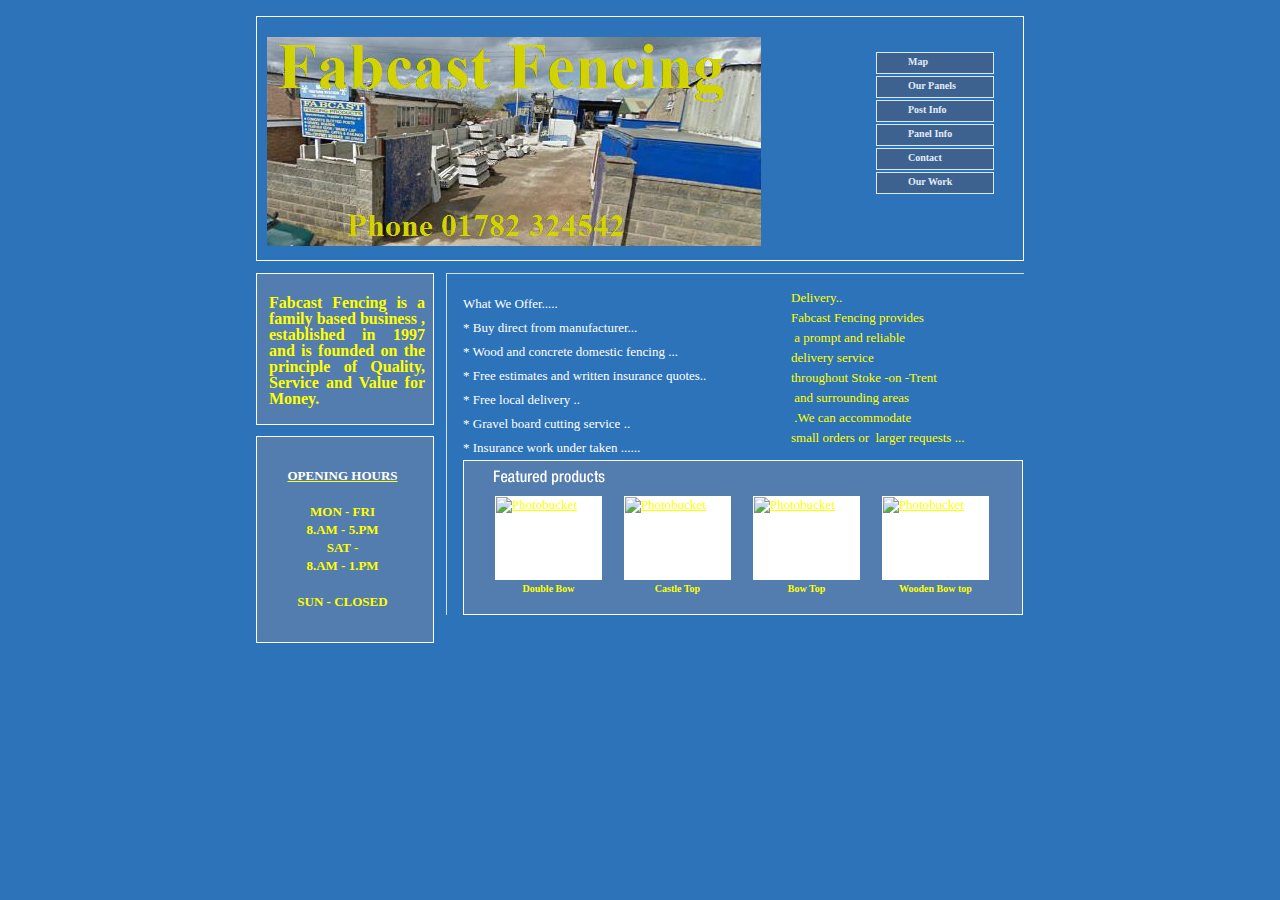
==== index.html @ 1765cf6b "First web site" ====
<!DOCTYPE html PUBLIC "-//W3C//DTD XHTML 1.0 Strict//EN" "http://www.w3.org/TR/xhtml1/DTD/xhtml1-strict.dtd">

<html xmlns="http://www.w3.org/1999/xhtml">

<head>
<meta http-equiv="Content-Type" content="text/html;charset=iso-8859-1" />
<meta http-equiv="Content-Style-Type" content="text/css" />

<title>FABCAST CONCRETE FENCING PRODUCTS</title>
<meta name="description" content="Fabcast Fencing manufacture and supply quality fencing products. Producing timber fencing, concrete fencing">
<meta name="keywords" content="concrete fencing,wooden fencing">


<link rel="stylesheet" href="style.css" type="text/css" media="screen" />

</head>

<body>

<div id="container">

	<!-- Start of Page Header -->

	<div id="header_container">
	<div id="page_header">

		<div id="header_menu">

			<ul>
			<li><a href="http://maps.google.co.uk/maps?f=q&source=s_q&hl=en&geocode=&q=st3+5eb+fabcast&sll=53.800651,-4.064941&sspn=13.805515,33.75&ie=UTF8&ll=52.995932,-2.129867&spn=0.006858,0.016479&z=16&iwloc=A"><span>Map</span></a></li>
			<li><a href="BUSINESS%20BROCHURE.htm"><span>Our Panels</span></a></li>
			<li><a href="post.htm"><span>Post Info</span></a></li>
			<li><a href="fence panel prices.htm"><span>Panel Info</span></a></li>
			<li><a href="contact.htm"><span>Contact</span></a></li>
			
                        <li><a href="work.htm"><span>Our Work</span></a></li>

			</ul>

		</div>

		<div id="header_welcome">
		<h1>&nbsp;</h1>
<bgsound src="out.wav" loop="1">

			<div id="welcome_text">

<font size="2">
<p class="MsoNormal">&nbsp;</p>
<p class="MsoNormal">&nbsp;</p>

<p>&nbsp;</p>
				
				

			</div>

		</div>

	</div>
	</div>

	<!-- End of Page Header -->


	<!-- Start of Left Sidebar -->

	<div id="left_sidebar">

		<!-- Start of User Login -->

</font>

		<div class="box_container">
		<div id="userlogin">

			<div id="link-password">

				<p><b><font face="Times New Roman" size="3" color="#FFFF00">Fabcast Fencing is a 
                family based business , established in 1997 and is founded on 
                the principle of Quality, Service and Value for Money.</font></b></p>

            <font size="2">
            </div>

		</div>
		</div>

		<!-- End of User Login -->


		<!-- Start of Latest News -->

		<div class="box_container">
		<div id="news" style="width: 704; height: 593">

<p>&nbsp;</p>
				


			<div class="link-more" style="width: 675; height: 136">
					<p style="text-align: center"><b><u>
                    <font face="Times New Roman" color="#FFFFFF">OPENING HOURS</font></u></b></p>
					<p style="text-align: center">&nbsp;</p>
                    <p style="text-align: center"><font face="Times New Roman">MON - FRI
                    </font></p>
                    <p style="text-align: center"><font face="Times New Roman">8.AM - 
                    5.PM</font></p>
                    <p style="text-align: center"><font face="Times New Roman">SAT -</font></p>
                    <p style="text-align: center"><font face="Times New Roman">8.AM - 
                    1.PM</font></p>
                    <p style="text-align: center">&nbsp;</p>
                    <p style="text-align: center"><font face="Times New Roman">SUN 
                    - CLOSED</font><p>&nbsp;</div>

		</div>
		</div>

		<!-- End of Latest News -->


	</div>

	<!-- End of Left Sidebar -->


	<!-- Start of Main Content Area -->

	<div id="maincontent_container">
	<div id="maincontent">


		<div id="maincontent_top">

			<!-- Start of How We Started -->

			<div id="started_container">
			<div id="started" style="width: 215; height: 199">

				<p><font color="#FFFFFF">What We Offer.....</font></p>

				<p><font color="#FFFFFF">* Buy direct from manufacturer...</font></p>

				<p><font color="#FFFFFF">* Wood and concrete domestic fencing 
                ...</font></p>

				<p><font color="#FFFFFF">* Free estimates and written insurance quotes..</font></p>

				<p><font color="#FFFFFF">* Free local delivery ..</font></p>

				<p><font color="#FFFFFF">* Gravel board cutting service ..</font></p>

				<p><font color="#FFFFFF">* Insurance work under taken ......</font></p>

				</div>
			</div>

			<!-- End of How We Started -->


			<div id="right_container">

				<!-- Start of We Also Do Repairing -->

				<div id="repairing" style="width: 253; height: 254">

                    </font>
            <font size="2" face="Times New Roman">

					<p>Delivery..<p>Fabcast Fencing provides<p>&nbsp;a prompt 
                    and reliable 

					<p>delivery service 

					<p>throughout Stoke -on -Trent<p>&nbsp;and surrounding areas<p>&nbsp;.We 
                    can accommodate 

					<p>small orders or&nbsp; larger requests ...</div>

				</font>
            <font size="2">

				<!-- End of We Also Do Repairing -->


				<!-- Start of Get Special Offer -->

				<!-- End of Get Special Offer -->

			</div>

		</div>


		<!-- Start of Featured Products -->

		<div id="featured_container">
		<div id="featured" style="width: 438; height: 293">

			<h2><span>Featured Products</span></h2>

			<div id="featured_products">

				<ul>
				<li><a href="http://fabcastfencing.co.uk/"><img src="http://i111.photobucket.com/albums/n125/spitthepunkdog/fabcast1/th_fab23.jpg" border="0" alt="Photobucket" width="159" height="120" ></a><h4>
                Double
                Bow</h4></li>
				<li><a href="http://fabcastfencing.co.uk/"><img src="http://i111.photobucket.com/albums/n125/spitthepunkdog/fabcast1/th_fab1.jpg" border="0" alt="Photobucket" width="159" height="120" ></a><h4>
                Castle Top</h4></li>
				<li><a href="http://fabcastfencing.co.uk/"><img src="http://i111.photobucket.com/albums/n125/spitthepunkdog/fabcast1/th_fab3.jpg" border="0" alt="Photobucket" width="159" height="120" ></a><h4>
                Bow Top</h4></li>
				<li class="end"><a href="http://fabcastfencing.co.uk/"><img src="http://i111.photobucket.com/albums/n125/spitthepunkdog/fabcast1/th_fab4.jpg" border="0" alt="Photobucket" width="159" height="120" ></a><h4>
                Wooden
                Bow top</h4></li>
				</ul>

				<div class="clearthis">&nbsp;</div>

			</div>

		</div>
		</div>


	</div>
	</div>

	<!-- End of Page Footer -->


</div>

</body>
</html>
---- style.css ----
* {

	margin: 0px;

	padding: 0px;

}



body {

	padding: 16px 0px 10px;

	background: url('images/background.jpg') #2d73b9 repeat-x 0% 0%;

	color: #ffff00;

	font-family: Times New Roman;

	font-size: 10px;

	text-align: center;

}



a {

	color: #ffff00;

	text-decoration: underline;

}



a:hover {

	color: #bfd8f6;

}



span {

	display: none;

}



img {

	border: none;

}



ul {

	list-style-type: none;

}



li {

	list-style-type: none;

}



p {

	margin: 10px 0px 5px;

	text-align: justify;

	line-height: 14px;

}



.clearthis {

	margin : 0px;

	height : 1px;

	clear : both;

	float : none;

	font-size : 1px;

	line-height : 0px;

	overflow : hidden;

}



input {

	padding-left: 2px;

	background-color: #eff3f7;

	border: 2px solid #eff3f7;

	color: #537caf;

	font-family: tahoma, arial, sans-serif;

	font-size: 10px;

}







#container {

	margin: 0px auto;

	width: 768px;

}





/* Page Header */



#header_container {

	margin-bottom: 12px;

	border: 1px solid #fff;

	background: url('images/header_background.jpg') repeat-x 0px 0px;

}



#page_header {

	width: 766px;

	height: 243px;

	background: url('images/header_image.jpg') no-repeat 10px 20px;

	overflow: hidden;

}





/* Page Header : Company Name & Logo */



#header_company {

	margin-top: 20px;

	width: 585px;

	height: 35px;

	float: left;

	background: url('images/company_logo.gif') no-repeat 137px 0px;

	text-align: left;

}



#header_company h1 {

	background: url('images/company_name.gif') no-repeat 160px 0px;

	width: 585px;

	height: 35px;

}





/* Page Header : Welcome Note */



#header_welcome {

	padding-left: 142px;

	float: left;

	text-align: justify;

}



#header_welcome h3 {

	padding: 3px 0px 0px;

	font-size: 14px;

}



#header_welcome p {

	margin-top: 7px;

}



#header_welcome #welcome_text {

	width: 447px;

}



/* Page Header : Menu */



#header_menu {

	padding-top: 35px;

	padding-right: 29px;

	float: right;

}



#header_menu li {

	margin-bottom: 2px;

	width: 116px;

	border: 1px solid #dee8f5;

	text-align: left;

	clear: both;

	float: none;

}



#header_menu li a {

	display: block;

	width: 116px;

	height: 20px;

	color: #e3ecf8;

	background-color: #3d6290;

	text-decoration: none;

	font-weight: bold;

	overflow: hidden;

	line-height: 10px;

}



#header_menu li a span {

	display: block;

	padding-top: 4px;

	padding-left: 31px;

}



#header_menu li a:hover {

	color: #fff;

	background-color: #2e4a6c;

}





/* Left Sidebar */



#left_sidebar {

	width: 178px;

	float: left;

}



#left_sidebar .box_container {

	margin-bottom: 11px;

	border: 1px solid #fff;

	background-color: #537caf;

}





/* Left Sidebar : User Login */



#userlogin {

	padding: 7px 8px 11px 12px;

	color: #f1f5f9;

	font-weight: bold;

	text-align: left;

}



#userlogin h2 {

	width: 69px;

	height: 15px;

	background: url('images/userlogin_title.gif') no-repeat -2px 0px;

}



#userlogin form {

	padding-top: 5px;

}



#userlogin .form_field {

	padding-left: 1px;

	padding-top: 7px;

	width: 155px;

	float: none;

	clear: both;

	text-align: right;

}



#userlogin form strong {

	padding-top: 1px;

	display: block;

	width: 50px;

	height: 13px;

	float: left;

	text-align: left;

}



#userlogin form input {

	width: 93px;

	float: right;

}



#userlogin form input.button {

	padding: 0px;

	width: 55px;

	height: 15px;

	border: none;

	float: none;

}



#userlogin #link-password {

	padding-top: 5px;

}



#userlogin #link-password a {

	color: #eef3f9;

}



#userlogin #link-password a:hover {

	color: #bfd8f6;

}





/* Left Sidebar : Latest News */



#news {

	padding: 10px 17px 10px 12px;

	text-align: left;

}



#news h2 {

	width: 76px;

	height: 19px;

	background: url('images/news_title.gif') no-repeat 0px 0px;

}



#news h4 {

	padding-top: 6px;

	font-size: 10px;	

	font-weight: bold;

}



#news p {

	margin-top: 5px;

	margin-bottom: 6px;

	line-height: 12px;

}



#news .link-more {

	text-align: right;

	font-weight: bold;

}





/* Main Content */



#maincontent_container {

	border-top : 1px solid #d5dfec;

	border-left : 1px solid #d5dfec;

	float: right;

	text-align: left;

}



#maincontent {

	margin: 7px 0px 0px 16px;

	width: 561px;

}



#maincontent_top {

	margin-bottom: 11px;

	width: 561px;

	background: url('images/maincontent_verticaldiv.gif') repeat-y 310px 5px;

}





/* How We Started */



#started_container {

	width: 313px;

	float: left;

}



#started {

	padding-top: 2px;

	width: 294px;

}



#started h2 {

	width: 96px;

	height: 14px;

	background: url('images/started_title.gif') no-repeat 0px 0px;

}





/* Repairing */



#right_container {

	width: 247px;

	float: left;

	text-align: left;

}



#repairing {

	margin-left: auto;

	margin-right: 1px;

	padding-bottom: 5px;

	width: 231px;

	float: right;

}



#repairing h2 {

	width: 125px;

	height: 19px;

	background: url('images/repairing_title.gif') no-repeat 0px 4px;

}



#repairing p {

	margin-top: 6px;

}





/* Get Special Offer */



#offer_container {

	margin-left: auto;

	border: 1px solid #fff;

	background-color: #436da1;

	float: right;

}



#offer {

	margin: 5px 17px 4px 10px;

	width: 205px;

}



#offer h2 {

	width: 120px;

	height: 22px;

	background: url('images/offer_title.gif') no-repeat -1px 0px;

}



#offer p {

	margin-top: 1px;

}



#offer .link-go {

	text-align: right;

}



#offer .link-go a {

	margin-left: auto;

	display: block;

	width: 34px;

	height: 13px;

	background: url('images/offer_go.gif') no-repeat 0px 0px;

}





/* Featured Products */



#featured_container {

	border: 1px solid #fff;

	background-color: #537caf;

	float: left;

}



#featured {

	margin: 9px 30px;

	width: 498px;

}



#featured h2 {

	width: 111px;

	height: 20px;

	background: url('images/featured_title.gif') no-repeat 0px 0px;

}



#featured_products ul {

	padding-bottom: 2px;

	width: 498px;

}



#featured_products li {

	margin: 6px 21px 10px 1px;

	float: left;

}



#featured_products li.end {

	margin-right: 0px;

}



#featured_products li a {

	display: block;

	width: 107px;

	height: 84px;

	background-color: #fff;

	overflow: hidden;

}



#featured_products li a img {

	margin: 1px;

}



#featured_products li h4 {

	padding-top: 3px;

	text-align: center;

	font-size: 10px;

	font-weight: bold;

}



.featured_nav {

	padding-left: 3px;

	padding-right: 9px;

	float: left;

	font-weight: bold;

}



.featured_nav a {

	text-decoration: none;

}



#featured .link-more {

	padding-right: 3px;

	font-weight: bold;

	float: right;

}





/* Page Footer */



#page_footer {

	margin: 5px;

	width: 567px;

	float: right;

	text-align: center;

	font-size: 11px;

}
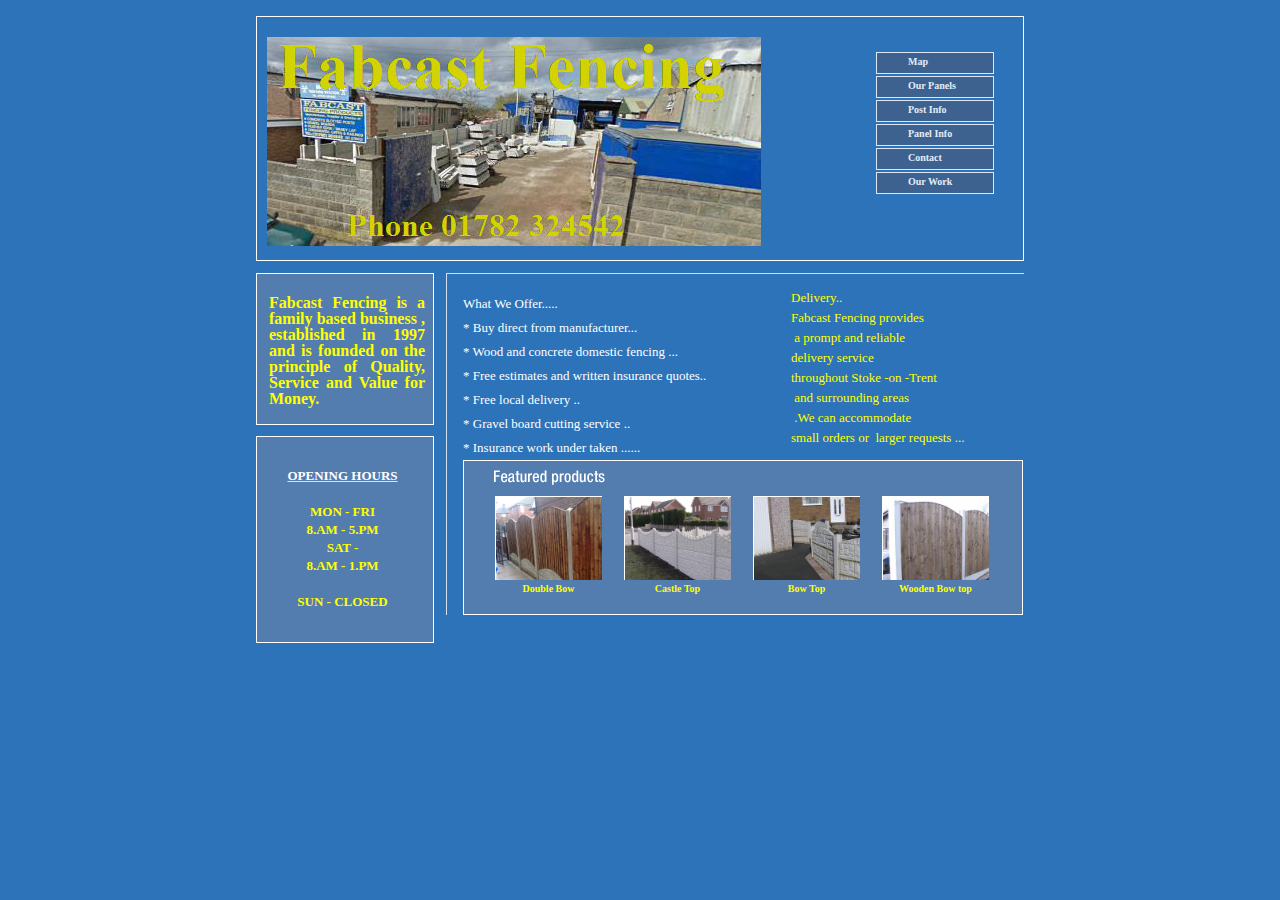
==== commit 26aa4862: "w" ====
--- a/index.html
+++ b/index.html
@@ -202,14 +202,14 @@
 			<div id="featured_products">
 
 				<ul>
-				<li><a href="http://fabcastfencing.co.uk/"><img src="http://i111.photobucket.com/albums/n125/spitthepunkdog/fabcast1/th_fab23.jpg" border="0" alt="Photobucket" width="159" height="120" ></a><h4>
+				<li><a href="http://fabcastfencing.co.uk/"><img src="baf/fab23.jpg" border="0" alt="" width="159" height="120" ></a><h4>
                 Double
                 Bow</h4></li>
-				<li><a href="http://fabcastfencing.co.uk/"><img src="http://i111.photobucket.com/albums/n125/spitthepunkdog/fabcast1/th_fab1.jpg" border="0" alt="Photobucket" width="159" height="120" ></a><h4>
+				<li><a href="http://fabcastfencing.co.uk/"><img src="baf/fab1.jpg" border="0" alt="" width="159" height="120" ></a><h4>
                 Castle Top</h4></li>
-				<li><a href="http://fabcastfencing.co.uk/"><img src="http://i111.photobucket.com/albums/n125/spitthepunkdog/fabcast1/th_fab3.jpg" border="0" alt="Photobucket" width="159" height="120" ></a><h4>
+				<li><a href="http://fabcastfencing.co.uk/"><img src="baf/fab3.jpg" border="0" alt="" width="159" height="120" ></a><h4>
                 Bow Top</h4></li>
-				<li class="end"><a href="http://fabcastfencing.co.uk/"><img src="http://i111.photobucket.com/albums/n125/spitthepunkdog/fabcast1/th_fab4.jpg" border="0" alt="Photobucket" width="159" height="120" ></a><h4>
+				<li class="end"><a href="http://fabcastfencing.co.uk/"><img src="baf/fab4.jpg" border="0" alt="" width="159" height="120" ></a><h4>
                 Wooden
                 Bow top</h4></li>
 				</ul>
